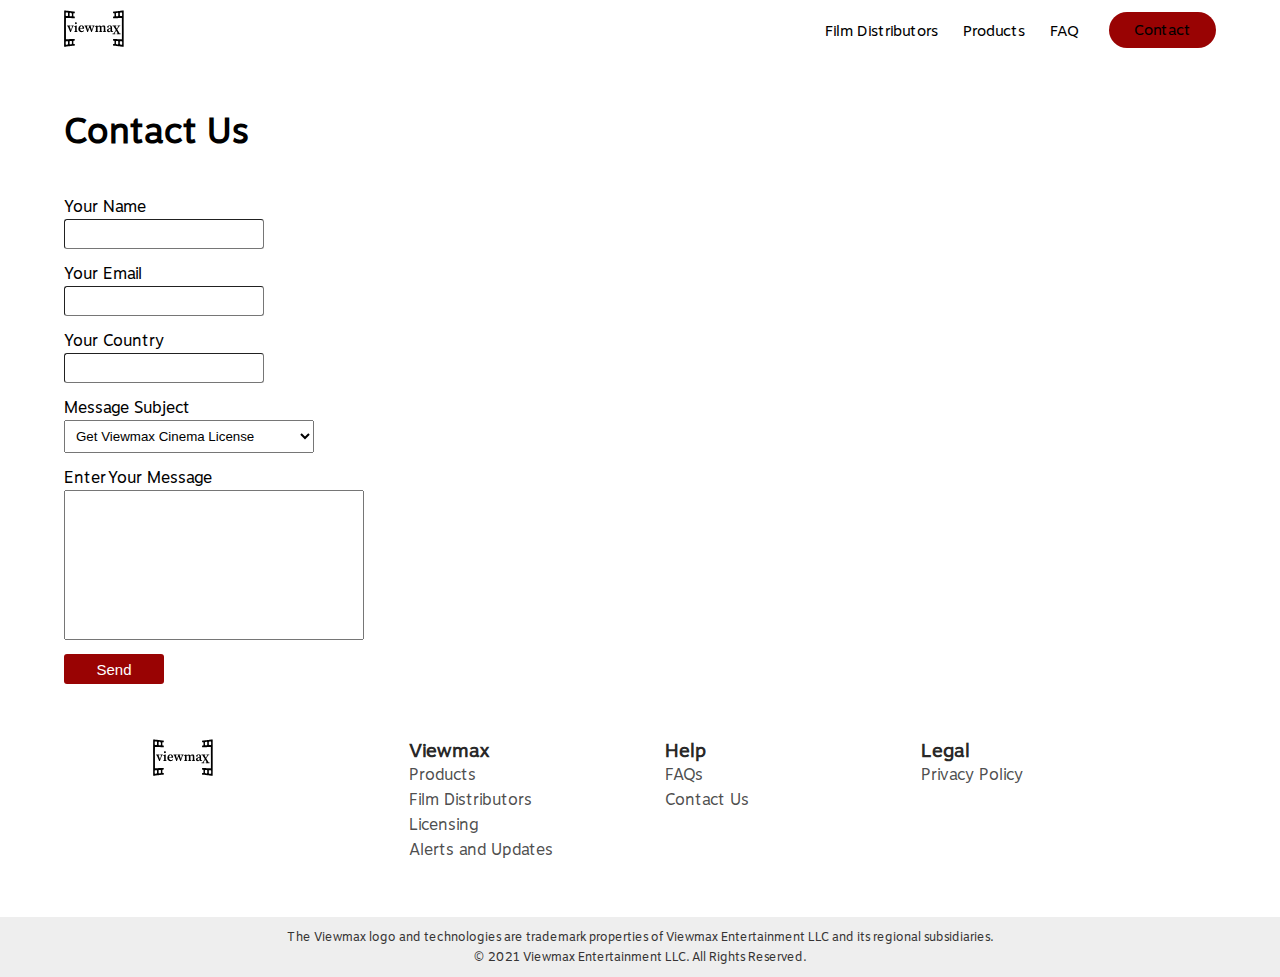
==== contact.html @ 419f5bb7 "requirements icon" ====
<!DOCTYPE html>
    <head>
        <meta charset="utf-8">
            <meta http-equiv="X-UA-Compatible" content="IE=edge">
            <title>Contact Us | Viewmax</title>
            <meta name="description" content="">
            <meta name="viewport" content="width=device-width, initial-scale=1">
            <link rel="stylesheet" href="contact.css">
    </head>
    <body>
        <header>
            <a class="logo" href="index.html"><img class="logo" src="images/blackViewmax.svg" alt="viewmax technologies africa"></a>
            <nav>
                <ul class="nav__links">
                    <li><a href="">Film Distributors</a></li>
                    <li><a href="products.html">Products</a></li>
                    <li><a href="">FAQ</a></li>
                </ul>
            </nav>
            <a class="contact_us" href="contact.html"><button>Contact</button></a>

        </header>
        
        <div class="container">
                <section class="contact_form">
                    <div class="row">
                        <form action="https://formcarry.com/s/jlkOW_Dg478" method="POST" accept-charset="UTF-8">
                            <h1>Contact Us</h1>
                            <div class="name">
                                <p>Your Name</p>
                                <input placeholder="Enter your name" name="name" type="text" minlength="5" required>
                            </div>
                            <div class="email">
                                <p>Your Email</p>
                                <input placeholder="Enter your email" name="email" type="email" minlength="5" required>
                            </div>
                            <div class="country">
                                <p>Your Country</p>
                                <input placeholder="Enter your country" name="country" type="text" minlength="5" required>
                            </div>
                            <div class="subject">
                                <p>Message Subject</p>
                                <select class="dropbtn" name="subject">
                                    <option value="Nigeria">Get Viewmax Cinema License</option>  
                                    <option value="Nigeria">Get Film Distributors License</option>  
                                    <option value="Nigeria">General Enquiry</option>  
                                    <option value="Nigeria">Order a Product</option>  
                                </select>
                            </div>
                            <div class="message">
                                <p>Enter Your Message</p>
                                <textarea placeholder="Message" name="message" minlength="5" required></textarea>
                            </div>
                            <div class="submit">
                                <input type="submit" value="Send">
                            </div>
                        </form>
                    </div>
                </section>

                <section class="footer_nav">
                    <div class="row">
                        <div class="footer_nav_items_img">
                            <img class="logo" src="images/blackViewmax.svg" alt="viewmax technologies africa">
                        </div>
                        <div class="footer_nav_items">
                            <h3>Viewmax</h3>
                            <p><a href="products.html">Products</a></p>
                            <p><a href="contact.html">Film Distributors</a></p>
                            <p><a href="contact.html">Licensing</a></p>
                            <p><a href="contact.html">Alerts and Updates</a></p>
                        </div>
                        <div class="footer_nav_items">
                            <h3>Help</h3>
                            <p><a href="contact.html">FAQs</a></p>
                            <p><a href="contact.html">Contact Us</a></p>
                        </div>
                        <div class="footer_nav_items">
                            <h3>Legal</h3>
                            <p><a href="privacy.html">Privacy Policy</a></p>
                        </div>
                    </div>
                </section>
                
                <section class="footer">
                    <div class="row">
                        <div class="footer_content_1">
                            <p>The Viewmax logo and technologies are trademark properties of Viewmax Entertainment LLC and its regional subsidiaries. 
                                <br>&#169; 2021 Viewmax Entertainment LLC. All Rights Reserved.
                            </p>
                        </div>
                    </div>
                </section>

            </div>
        </body>
    </html>
---- contact.css ----
@font-face {
    font-family: Motiva Sans;
    src: url(fonts/motiva-sans/MotivaSansRegular.woff.ttf);
}

/* base styling */
*{
    margin: 0;
    padding: 0;
    box-sizing: border-box;
}

/* ALL ROWS (Flex-Box) */
.row{
    display: flex;
    justify-content: space-around;
}

body{
    font-size: 16px;
    font-family: "Motiva Sans", Sans-serif, -apple-system, system, sans-serif;

}

.container{
    max-width:1800px;
    margin: 0px auto 0px;
}

/* NAVIGATION */
header{
    display: flex;
    justify-content: flex-end;
    align-items: center;
    padding: 10px 5%;
    position: fixed;
    z-index: 1;
    background-color: #fff;
    width: 100%;
}

.logo{
    width:60px;
    margin-right: auto;
}

li, a, button{
    font-weight: 500;
    font-family: Motiva Sans;
    font-size: 15px;
    color: #000000;
    text-decoration: none;
}

.nav__links{
    list-style: none;
}

.nav__links li{
    display: inline-block;
    padding: 0px 10px;
}

.nav__links li a{
    transition: all 0.3s ease 0s;
}

.nav__links li a:hover{
    color: #0088a9
}

button{
    padding: 9px 25px;
    margin-left: 20px;
    background-color: rgb(153, 3, 3);
    border: none;
    border-radius: 50px;
    cursor: pointer;
    transition: all 0.3s ease 0s;
}

button:hover{
    background-color: rgb(165, 152, 152);
}

/* CONTACT FORM */
.contact_form{
    padding-top: 10px;
    padding-left: 5%;
    width: 100%;
    /* background-color: aquamarine; */
    
}

.contact_form .row{
    justify-content: flex-start;
    flex-direction: column;
}


.contact_form h1{
    color: rgb(0, 0, 0);
    font-size: 35px;
    padding: 100px 0px 30px 0px;
}

.contact_form p{
    color: rgb(0, 0, 0);
    font-size: 16px;
    padding: 15px 0px 3px 0px;
}

.contact_form input{
    width: 200px;
    height: 30px;
    border-radius: 3px;
    border-width: 0.5px;
}

.subject .dropbtn {
    width: 250px;
    padding: 7px;
    color: rgb(0, 0, 0);
}

textarea{
    width: 300px;
    height: 150px;
    resize: none;
}

.contact_form input::placeholder, textarea::placeholder{
    padding: 5px;
    color: #fff;
    
}

.submit input{
    color: rgb(255, 255, 255);
    width: 100px;
    padding: 15px auto;
    margin: 10px 0px 0px 0px;
    background-color: rgb(153, 3, 3);
    font-size: 15px;
    box-shadow: none;
    border:none;
    transition: all 0.3s ease 0s;

}

.submit input:hover{
    background-color: rgb(165, 152, 152);
 
}

/* FOOTER_NAV */
.footer_nav{
    width: 100%;
    height:auto;
    /* background-color:rgba(218, 218, 218, 0.46); */
    margin: 20px 0px 20px 0px;
    padding: 25px 0px 25px 0px;
}

.footer_nav .row{
    justify-content: center;
}

.footer_nav_items_img, .footer_nav_items{
    width: 20%;
    height: auto;
    color: rgba(27, 26, 26, 0.946);
    padding: 10px 25px;
}

.footer_nav_items p a{
    color: rgba(0, 0, 0, 0.705);
    font-size: 16px;
    line-height: 25px;
}
/* FOOTER */
.footer{
    width: 100%;
    height:auto;
    background-color:rgba(218, 218, 218, 0.46);
    margin: 20px 0px 0px 0px;
    padding: 10px 10px 10px 10px;
}

.footer .row{
    justify-content: center;
}

.footer_content_1{
    text-align: center;
    font-size: 12px;
    line-height:20px;
    flex-basis: 80%;

}

.footer_content_1 p{
    color: rgb(53, 51, 51, 1); 
}

@media only screen and (max-width:768px){
    .row{
        display: flex;
        flex-direction: column;
    }
   
    /* FOOTER_NAV */
    .footer_nav_items_img, .footer_nav_items{
        width: 100%;
    }

    .footer_nav_items p a{
        font-size: 15px;
    }

}
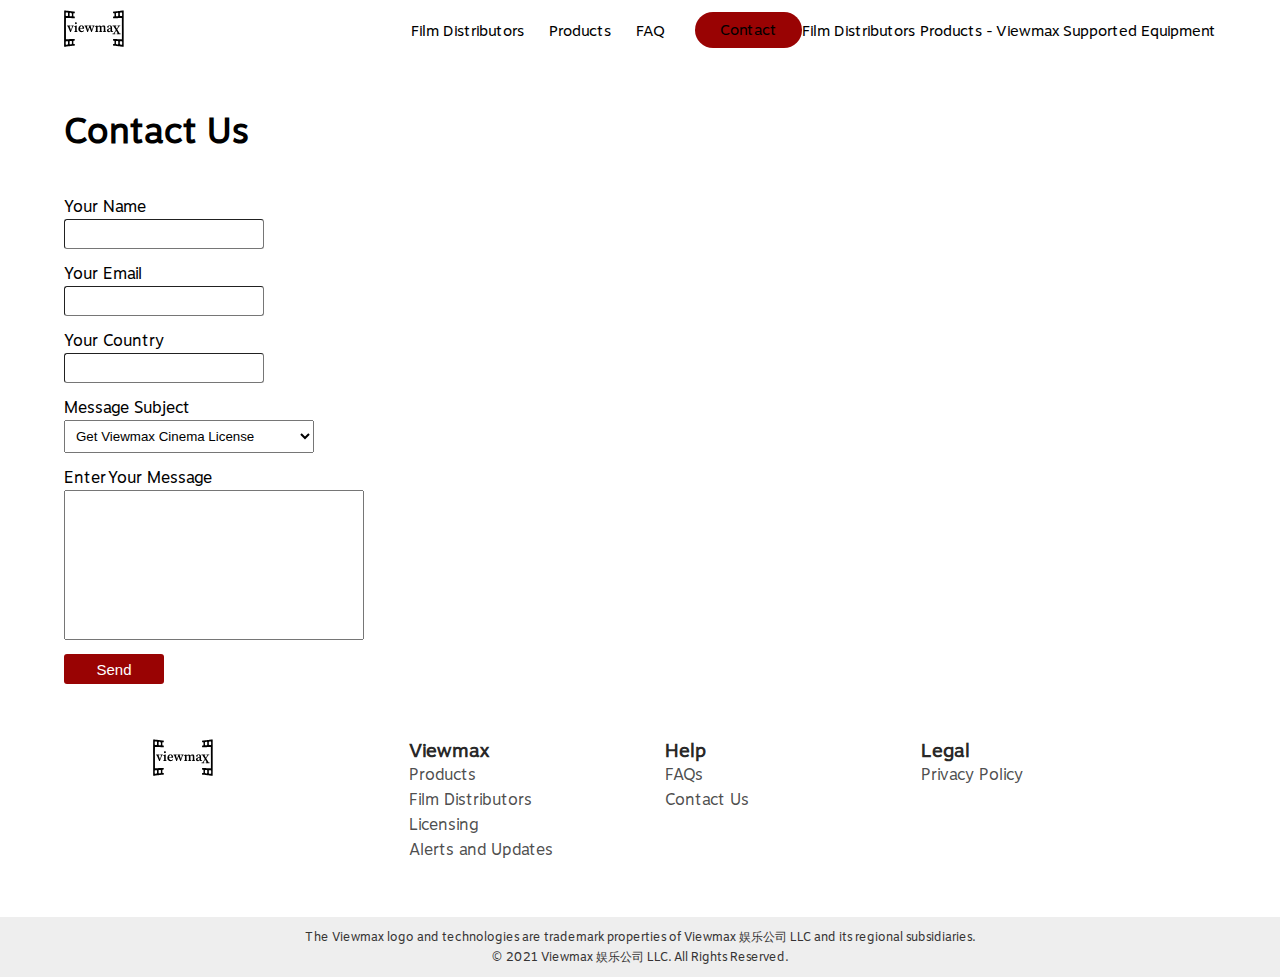
==== commit 81b75e48: "1:16pm saturday" ====
--- a/contact.html
+++ b/contact.html
@@ -3,24 +3,38 @@
         <meta charset="utf-8">
             <meta http-equiv="X-UA-Compatible" content="IE=edge">
             <title>Contact Us | Viewmax</title>
-            <meta name="description" content="">
+            <meta name="description" content="Contact Viewmax Official Support Helpdesk">
             <meta name="viewport" content="width=device-width, initial-scale=1">
             <link rel="stylesheet" href="contact.css">
-    </head>
-    <body>
-        <header>
-            <a class="logo" href="index.html"><img class="logo" src="images/blackViewmax.svg" alt="viewmax technologies africa"></a>
-            <nav>
-                <ul class="nav__links">
-                    <li><a href="">Film Distributors</a></li>
-                    <li><a href="products.html">Products</a></li>
-                    <li><a href="">FAQ</a></li>
-                </ul>
-            </nav>
-            <a class="contact_us" href="contact.html"><button>Contact</button></a>
-
-        </header>
-        
+            <link rel="stylesheet" href="https://use.fontawesome.com/releases/v5.5.0/css/all.css" integrity="sha384-B4dIYHKNBt8Bc12p+WXckhzcICo0wtJAoU8YZTY5qE0Id1GSseTk6S+L3BlXeVIU" crossorigin="anonymous">
+        </head>
+        <script>
+            function myFunction(){
+                document.getElementById("myDropdown").classList.toggle("show");
+            }
+        </script>
+        <body>
+            <header>
+                <a class="logo" href="index.html"><img class="logo" src="images/blackViewmax.svg"
+                        alt="viewmax technologies africa"></a>
+                <nav>
+                    <ul class="nav__links">
+                        <li><a href="">Film Distributors</a></li>
+                        <li><a href="products.html">Products</a></li>
+                        <li><a href="">FAQ</a></li>
+                    </ul>
+                </nav>
+                
+                <a class="contact_us" href="contact.html"><button>Contact</button></a>
+                
+                <span class="dropdown_icon" onclick="myFunction()"><i class="fas fa-bars"></i></span>
+                <div id="myDropdown" class="mobile__navlinks">
+                    <a href="contact.html">Film Distributors</a>
+                    <a href="products.html">Products - Viewmax Supported Equipment</a>
+                    <!-- <a href="">FAQ</a> -->
+                </div>
+            </header>
+            
         <div class="container">
                 <section class="contact_form">
                     <div class="row">
@@ -41,10 +55,10 @@
                             <div class="subject">
                                 <p>Message Subject</p>
                                 <select class="dropbtn" name="subject">
-                                    <option value="Nigeria">Get Viewmax Cinema License</option>  
-                                    <option value="Nigeria">Get Film Distributors License</option>  
-                                    <option value="Nigeria">General Enquiry</option>  
-                                    <option value="Nigeria">Order a Product</option>  
+                                    <option value="Viewmax Cinema License">Get Viewmax Cinema License</option>  
+                                    <option value="Film Distributors License">Get Film Distributors License</option>  
+                                    <option value="General Enquiry">General Enquiry</option>  
+                                    <option value="Order a Product">Order a Product</option>  
                                 </select>
                             </div>
                             <div class="message">
@@ -82,15 +96,16 @@
                     </div>
                 </section>
                 
-                <section class="footer">
-                    <div class="row">
-                        <div class="footer_content_1">
-                            <p>The Viewmax logo and technologies are trademark properties of Viewmax Entertainment LLC and its regional subsidiaries. 
-                                <br>&#169; 2021 Viewmax Entertainment LLC. All Rights Reserved.
-                            </p>
-                        </div>
-                    </div>
-                </section>
+        <section class="footer">
+            <div class="row">
+                <div class="footer_content_1">
+                    <p>The Viewmax logo and technologies are trademark properties of Viewmax 娱乐公司 LLC and its
+                        regional subsidiaries.
+                        <br>&#169; 2021 Viewmax 娱乐公司 LLC. All Rights Reserved.
+                    </p>
+                </div>
+            </div>
+        </section>
 
             </div>
         </body>
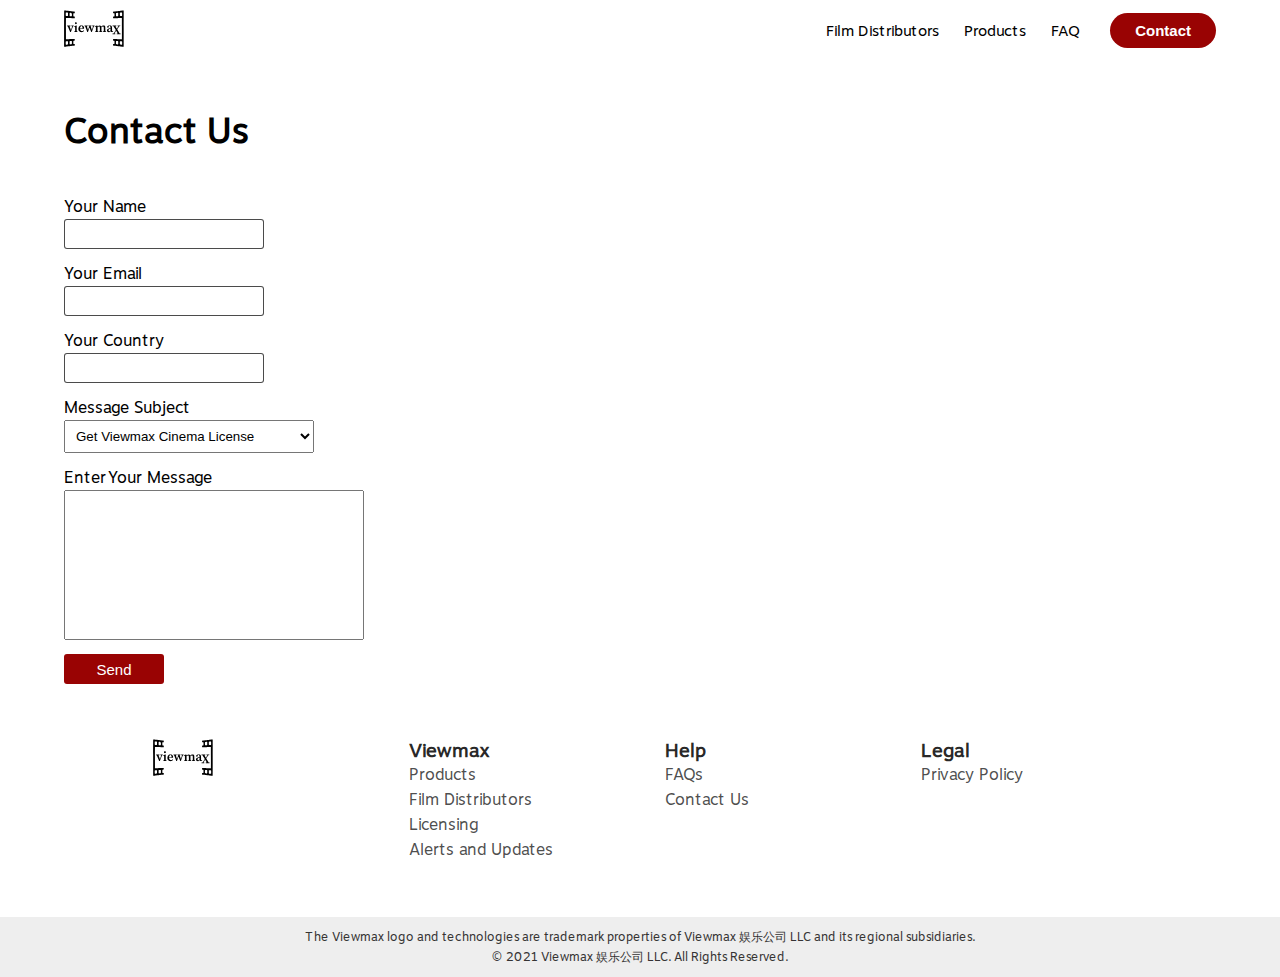
==== commit 84d27ec3: "11:33pm sunday" ====
--- a/contact.html
+++ b/contact.html
@@ -5,6 +5,7 @@
             <title>Contact Us | Viewmax</title>
             <meta name="description" content="Contact Viewmax Official Support Helpdesk">
             <meta name="viewport" content="width=device-width, initial-scale=1">
+            <link rel="icon" type="image/x-icon" href="images/favicon.ico">
             <link rel="stylesheet" href="contact.css">
             <link rel="stylesheet" href="https://use.fontawesome.com/releases/v5.5.0/css/all.css" integrity="sha384-B4dIYHKNBt8Bc12p+WXckhzcICo0wtJAoU8YZTY5qE0Id1GSseTk6S+L3BlXeVIU" crossorigin="anonymous">
         </head>
--- a/contact.css
+++ b/contact.css
@@ -4,31 +4,31 @@
 }
 
 /* base styling */
-*{
+* {
     margin: 0;
     padding: 0;
     box-sizing: border-box;
 }
 
 /* ALL ROWS (Flex-Box) */
-.row{
+.row {
     display: flex;
     justify-content: space-around;
 }
 
-body{
+body {
     font-size: 16px;
     font-family: "Motiva Sans", Sans-serif, -apple-system, system, sans-serif;
 
 }
 
-.container{
-    max-width:1800px;
+.container {
+    max-width: 1800px;
     margin: 0px auto 0px;
 }
 
 /* NAVIGATION */
-header{
+header {
     display: flex;
     justify-content: flex-end;
     align-items: center;
@@ -39,37 +39,42 @@
     width: 100%;
 }
 
-.logo{
-    width:60px;
+.logo {
+    width: 60px;
     margin-right: auto;
 }
 
-li, a, button{
+li,
+a,
+button {
     font-weight: 500;
-    font-family: Motiva Sans;
     font-size: 15px;
     color: #000000;
     text-decoration: none;
 }
 
-.nav__links{
+.nav__links {
     list-style: none;
 }
 
-.nav__links li{
+.mobile__navlinks {
+    display: none;
+}
+
+.nav__links li {
     display: inline-block;
     padding: 0px 10px;
 }
 
-.nav__links li a{
+.nav__links li a {
     transition: all 0.3s ease 0s;
 }
 
-.nav__links li a:hover{
+.nav__links li a:hover {
     color: #0088a9
 }
 
-button{
+button {
     padding: 9px 25px;
     margin-left: 20px;
     background-color: rgb(153, 3, 3);
@@ -77,44 +82,52 @@
     border-radius: 50px;
     cursor: pointer;
     transition: all 0.3s ease 0s;
-}
-
-button:hover{
+    color: rgb(256, 256, 256);
+    font-weight: bold;
+}
+
+button:hover {
     background-color: rgb(165, 152, 152);
-}
+
+}
+
+.dropdown_icon {
+    display: none;
+}
+
 
 /* CONTACT FORM */
-.contact_form{
+.contact_form {
     padding-top: 10px;
     padding-left: 5%;
     width: 100%;
     /* background-color: aquamarine; */
-    
-}
-
-.contact_form .row{
+
+}
+
+.contact_form .row {
     justify-content: flex-start;
     flex-direction: column;
 }
 
 
-.contact_form h1{
+.contact_form h1 {
     color: rgb(0, 0, 0);
     font-size: 35px;
     padding: 100px 0px 30px 0px;
 }
 
-.contact_form p{
+.contact_form p {
     color: rgb(0, 0, 0);
     font-size: 16px;
     padding: 15px 0px 3px 0px;
 }
 
-.contact_form input{
+.contact_form input {
     width: 200px;
     height: 30px;
     border-radius: 3px;
-    border-width: 0.5px;
+    border: 1px rgba(0, 0, 0, 0.705) solid;
 }
 
 .subject .dropbtn {
@@ -123,19 +136,20 @@
     color: rgb(0, 0, 0);
 }
 
-textarea{
+textarea {
     width: 300px;
     height: 150px;
     resize: none;
 }
 
-.contact_form input::placeholder, textarea::placeholder{
+.contact_form input::placeholder,
+textarea::placeholder {
     padding: 5px;
     color: #fff;
-    
-}
-
-.submit input{
+
+}
+
+.submit input {
     color: rgb(255, 255, 255);
     width: 100px;
     padding: 15px auto;
@@ -143,78 +157,131 @@
     background-color: rgb(153, 3, 3);
     font-size: 15px;
     box-shadow: none;
-    border:none;
+    border: none;
     transition: all 0.3s ease 0s;
 
 }
 
-.submit input:hover{
+.submit input:hover {
     background-color: rgb(165, 152, 152);
- 
+
 }
 
 /* FOOTER_NAV */
-.footer_nav{
-    width: 100%;
-    height:auto;
-    /* background-color:rgba(218, 218, 218, 0.46); */
+.footer_nav {
+    width: 100%;
+    height: auto;
     margin: 20px 0px 20px 0px;
     padding: 25px 0px 25px 0px;
 }
 
-.footer_nav .row{
+.footer_nav .row {
     justify-content: center;
 }
 
-.footer_nav_items_img, .footer_nav_items{
+.footer_nav_items_img,
+.footer_nav_items {
     width: 20%;
     height: auto;
     color: rgba(27, 26, 26, 0.946);
     padding: 10px 25px;
 }
 
-.footer_nav_items p a{
+.footer_nav_items p a {
     color: rgba(0, 0, 0, 0.705);
     font-size: 16px;
     line-height: 25px;
 }
+
 /* FOOTER */
-.footer{
-    width: 100%;
-    height:auto;
-    background-color:rgba(218, 218, 218, 0.46);
+.footer {
+    width: 100%;
+    height: auto;
+    background-color: rgba(218, 218, 218, 0.46);
     margin: 20px 0px 0px 0px;
     padding: 10px 10px 10px 10px;
 }
 
-.footer .row{
+.footer .row {
     justify-content: center;
 }
 
-.footer_content_1{
+.footer_content_1 {
     text-align: center;
     font-size: 12px;
-    line-height:20px;
+    line-height: 20px;
     flex-basis: 80%;
 
 }
 
-.footer_content_1 p{
-    color: rgb(53, 51, 51, 1); 
-}
-
-@media only screen and (max-width:768px){
-    .row{
+.footer_content_1 p {
+    color: rgb(53, 51, 51, 1);
+}
+
+@media only screen and (max-width:768px) {
+    .row {
         display: flex;
         flex-direction: column;
     }
-   
+
+    /* NAVIGATION */
+
+
+    .nav__links {
+        display: none;
+    }
+
+    .show {
+        display: block;
+
+    }
+
+    .mobile__navlinks {
+        position: absolute;
+        width: 100%;
+        transform: translate(-50%, -50%);
+        top: 50%;
+        left: 50%;
+        margin-top: 88px;
+    }
+    
+    .mobile__navlinks a {
+        display: block;
+        color: rgba(255, 255, 255, 1);
+        background-color: rgba(0, 0, 0, 0.97);
+        font-size: 14px;
+        padding: 20px 25px 20px 25px;
+        margin-left: -5px;
+    }
+
+    .dropdown_icon{
+        display: initial;
+        padding: 10px 0px 10px 10px;
+        z-index: 2;
+        font-size: 20px;
+    }
+
+    /* CONTACT FORM */
+    .contact_form input {
+        width: 60%;
+    }
+    
+
+    textarea {
+        width: 80%;
+    }
+    
+    .submit input {
+        width: 100px;
+    }
+
     /* FOOTER_NAV */
-    .footer_nav_items_img, .footer_nav_items{
+    .footer_nav_items_img,
+    .footer_nav_items {
         width: 100%;
     }
 
-    .footer_nav_items p a{
+    .footer_nav_items p a {
         font-size: 15px;
     }
 
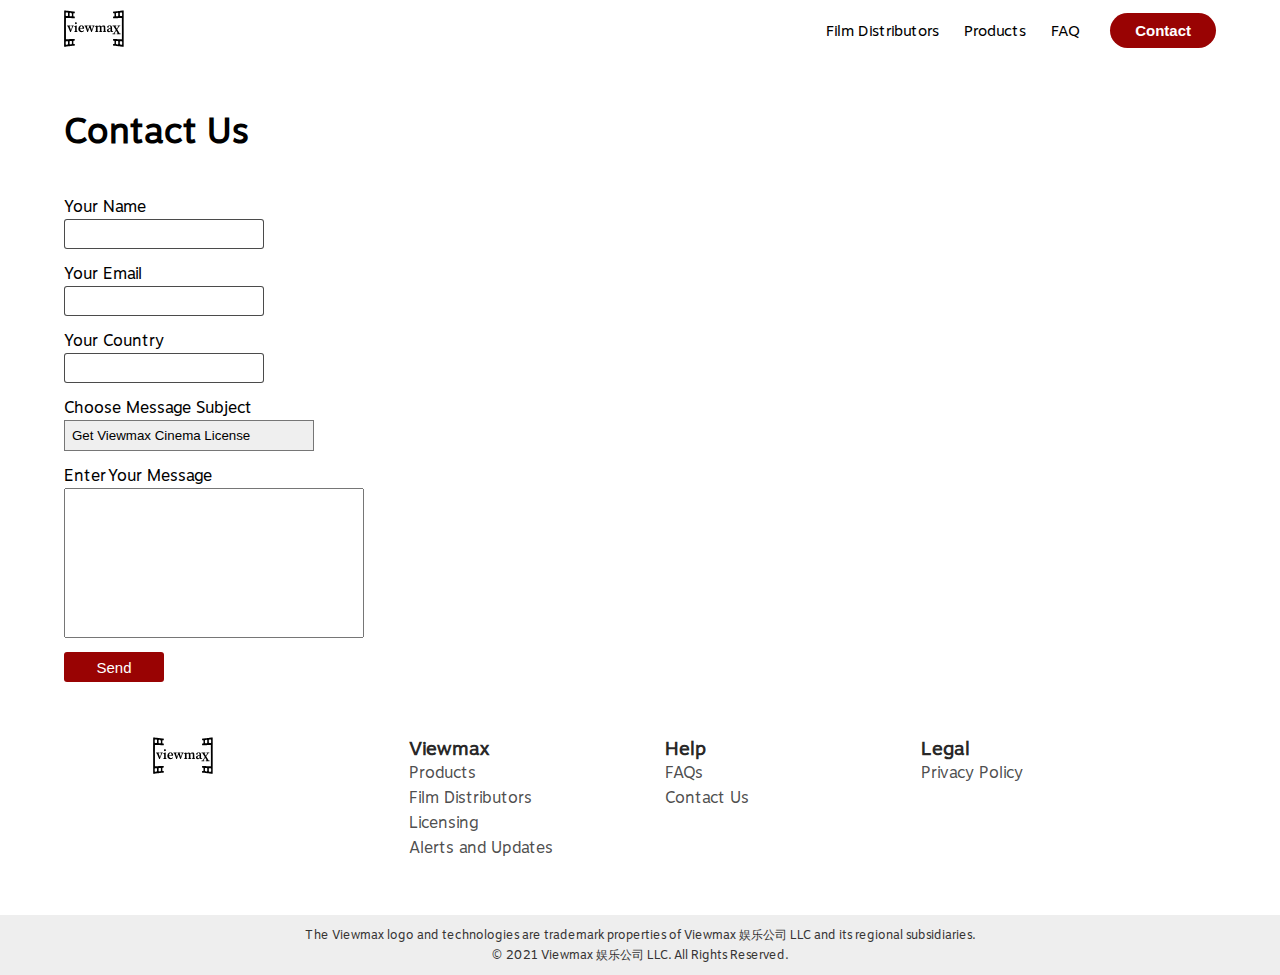
==== commit 2bb79925: "'thursday'" ====
--- a/contact.html
+++ b/contact.html
@@ -1,102 +1,125 @@
 <!DOCTYPE html>
-    <head>
-        <meta charset="utf-8">
-            <meta http-equiv="X-UA-Compatible" content="IE=edge">
-            <title>Contact Us | Viewmax</title>
-            <meta name="description" content="Contact Viewmax Official Support Helpdesk">
-            <meta name="viewport" content="width=device-width, initial-scale=1">
-            <link rel="icon" type="image/x-icon" href="images/favicon.ico">
-            <link rel="stylesheet" href="contact.css">
-            <link rel="stylesheet" href="https://use.fontawesome.com/releases/v5.5.0/css/all.css" integrity="sha384-B4dIYHKNBt8Bc12p+WXckhzcICo0wtJAoU8YZTY5qE0Id1GSseTk6S+L3BlXeVIU" crossorigin="anonymous">
-        </head>
-        <script>
-            function myFunction(){
-                document.getElementById("myDropdown").classList.toggle("show");
-            }
-        </script>
-        <body>
-            <header>
-                <a class="logo" href="index.html"><img class="logo" src="images/blackViewmax.svg"
-                        alt="viewmax technologies africa"></a>
-                <nav>
-                    <ul class="nav__links">
-                        <li><a href="">Film Distributors</a></li>
-                        <li><a href="products.html">Products</a></li>
-                        <li><a href="">FAQ</a></li>
-                    </ul>
-                </nav>
-                
-                <a class="contact_us" href="contact.html"><button>Contact</button></a>
-                
-                <span class="dropdown_icon" onclick="myFunction()"><i class="fas fa-bars"></i></span>
-                <div id="myDropdown" class="mobile__navlinks">
-                    <a href="contact.html">Film Distributors</a>
-                    <a href="products.html">Products - Viewmax Supported Equipment</a>
-                    <!-- <a href="">FAQ</a> -->
+
+<head>
+    <meta charset="utf-8">
+    <meta http-equiv="X-UA-Compatible" content="IE=edge">
+    <title>Contact Us | Viewmax</title>
+    <meta name="description" content="Contact Viewmax Official Support Helpdesk">
+    <meta name="viewport" content="width=device-width, initial-scale=1">
+    <link rel="icon" type="image/x-icon" href="images/favicon.ico">
+    <link rel="stylesheet" href="contact.css">
+    <link rel="stylesheet" href="https://use.fontawesome.com/releases/v5.5.0/css/all.css" integrity="sha384-B4dIYHKNBt8Bc12p+WXckhzcICo0wtJAoU8YZTY5qE0Id1GSseTk6S+L3BlXeVIU" crossorigin="anonymous">
+
+    <!-- <link > -->
+    <!-- Global site tag (gtag.js) - Google Analytics -->
+    <script async src="https://www.googletagmanager.com/gtag/js?id=G-PKCF3YS7GR"></script>
+
+    <script>
+        window.dataLayer = window.dataLayer || [];
+
+        function gtag() {
+            dataLayer.push(arguments);
+        }
+        gtag('js', new Date());
+
+        gtag('config', 'G-PKCF3YS7GR');
+    </script>
+
+    <script>
+        function myFunction(x) {
+            document.getElementById("myDropdown").classList.toggle("show");
+            x.classList.toggle("change")
+        }
+    </script>
+</head>
+
+<body>
+    <header>
+        <a class="logo" href="index.html"><img class="logo" src="images/blackViewmax.svg"
+                alt="viewmax technologies africa"></a>
+        <nav>
+            <ul class="nav__links">
+                <li><a href="">Film Distributors</a></li>
+                <li><a href="products.html">Products</a></li>
+                <li><a href="">FAQ</a></li>
+            </ul>
+        </nav>
+
+        <a class="contact_us" href="contact.html"><button>Contact</button></a>
+
+        <span class="dropdown" onclick="myFunction(this)">
+            <div class="tri_bars bar1"></div>
+            <div class="tri_bars bar2"></div>
+            <div class="tri_bars bar3"></div>
+        </span>
+        <div id="myDropdown" class="mobile__navlinks">
+            <a href="contact.html">Film Distributors</a>
+            <a href="products.html">Our Products</a>
+            <!-- <a href="">FAQ</a> -->
+        </div>
+    </header>
+
+    <div class="container">
+        <section class="contact_form">
+            <div class="row">
+                <form action="https://formcarry.com/s/jlkOW_Dg478" method="POST" accept-charset="UTF-8">
+                    <h1>Contact Us</h1>
+                    <div class="name">
+                        <p>Your Name</p>
+                        <input placeholder="Enter your name" name="name" type="text" minlength="5" required>
+                    </div>
+                    <div class="email">
+                        <p>Your Email</p>
+                        <input placeholder="Enter your email" name="email" type="email" minlength="5" required>
+                    </div>
+                    <div class="country">
+                        <p>Your Country</p>
+                        <input placeholder="Enter your country" name="country" type="text" minlength="5" required>
+                    </div>
+                    <div class="subject">
+                        <p>Choose Message Subject</p>
+                        <select class="dropbtn" name="subject">
+                            <option value="Viewmax Cinema License">Get Viewmax Cinema License</option>
+                            <option value="Film Distributors License">Get Film Distributors License</option>
+                            <option value="General Enquiry">General Enquiry</option>
+                            <option value="Order a Product">Order a Product</option>
+                        </select>
+                    </div>
+                    <div class="message">
+                        <p>Enter Your Message</p>
+                        <textarea placeholder="Message" name="message" minlength="5" required></textarea>
+                    </div>
+                    <div class="submit">
+                        <input type="submit" value="Send">
+                    </div>
+                </form>
+            </div>
+        </section>
+
+        <section class="footer_nav">
+            <div class="row">
+                <div class="footer_nav_items_img">
+                    <img class="logo" src="images/blackViewmax.svg" alt="viewmax technologies africa">
                 </div>
-            </header>
-            
-        <div class="container">
-                <section class="contact_form">
-                    <div class="row">
-                        <form action="https://formcarry.com/s/jlkOW_Dg478" method="POST" accept-charset="UTF-8">
-                            <h1>Contact Us</h1>
-                            <div class="name">
-                                <p>Your Name</p>
-                                <input placeholder="Enter your name" name="name" type="text" minlength="5" required>
-                            </div>
-                            <div class="email">
-                                <p>Your Email</p>
-                                <input placeholder="Enter your email" name="email" type="email" minlength="5" required>
-                            </div>
-                            <div class="country">
-                                <p>Your Country</p>
-                                <input placeholder="Enter your country" name="country" type="text" minlength="5" required>
-                            </div>
-                            <div class="subject">
-                                <p>Message Subject</p>
-                                <select class="dropbtn" name="subject">
-                                    <option value="Viewmax Cinema License">Get Viewmax Cinema License</option>  
-                                    <option value="Film Distributors License">Get Film Distributors License</option>  
-                                    <option value="General Enquiry">General Enquiry</option>  
-                                    <option value="Order a Product">Order a Product</option>  
-                                </select>
-                            </div>
-                            <div class="message">
-                                <p>Enter Your Message</p>
-                                <textarea placeholder="Message" name="message" minlength="5" required></textarea>
-                            </div>
-                            <div class="submit">
-                                <input type="submit" value="Send">
-                            </div>
-                        </form>
-                    </div>
-                </section>
+                <div class="footer_nav_items">
+                    <h3>Viewmax</h3>
+                    <p><a href="products.html">Products</a></p>
+                    <p><a href="contact.html">Film Distributors</a></p>
+                    <p><a href="contact.html">Licensing</a></p>
+                    <p><a href="contact.html">Alerts and Updates</a></p>
+                </div>
+                <div class="footer_nav_items">
+                    <h3>Help</h3>
+                    <p><a href="contact.html">FAQs</a></p>
+                    <p><a href="contact.html">Contact Us</a></p>
+                </div>
+                <div class="footer_nav_items">
+                    <h3>Legal</h3>
+                    <p><a href="privacy.html">Privacy Policy</a></p>
+                </div>
+            </div>
+        </section>
 
-                <section class="footer_nav">
-                    <div class="row">
-                        <div class="footer_nav_items_img">
-                            <img class="logo" src="images/blackViewmax.svg" alt="viewmax technologies africa">
-                        </div>
-                        <div class="footer_nav_items">
-                            <h3>Viewmax</h3>
-                            <p><a href="products.html">Products</a></p>
-                            <p><a href="contact.html">Film Distributors</a></p>
-                            <p><a href="contact.html">Licensing</a></p>
-                            <p><a href="contact.html">Alerts and Updates</a></p>
-                        </div>
-                        <div class="footer_nav_items">
-                            <h3>Help</h3>
-                            <p><a href="contact.html">FAQs</a></p>
-                            <p><a href="contact.html">Contact Us</a></p>
-                        </div>
-                        <div class="footer_nav_items">
-                            <h3>Legal</h3>
-                            <p><a href="privacy.html">Privacy Policy</a></p>
-                        </div>
-                    </div>
-                </section>
-                
         <section class="footer">
             <div class="row">
                 <div class="footer_content_1">
@@ -108,6 +131,7 @@
             </div>
         </section>
 
-            </div>
-        </body>
-    </html>+    </div>
+</body>
+
+</html>--- a/contact.css
+++ b/contact.css
@@ -134,6 +134,9 @@
     width: 250px;
     padding: 7px;
     color: rgb(0, 0, 0);
+    appearance: none;
+    -webkit-appearance: none;
+    -moz-appearance: none;
 }
 
 textarea {
@@ -254,11 +257,36 @@
         margin-left: -5px;
     }
 
-    .dropdown_icon{
+    .dropdown {
         display: initial;
-        padding: 10px 0px 10px 10px;
+        padding: 8px 0px 8px 10px;
         z-index: 2;
-        font-size: 20px;
+    }
+
+    .tri_bars {
+        width: 25px;
+        height: 2px;
+        margin: 4px 0px;
+        background-color: #000000;
+        transition: 0.4s;
+    }
+
+    .change .bar1 {
+        -webkit-transform: rotate(-45deg) translate(-6px, 7px);
+        transform: rotate(-45deg) translate(-6px, 7px);
+        translate: rotate(-45deg) translate(-6px, 7px);
+
+    }
+
+    .change .bar2 { 
+        opacity: 0;
+
+    }
+
+    .change .bar3 {
+        -webkit-transform: rotate(45deg) translate(-1px, -3px);
+        transform: rotate(45deg) translate(-1px, -3px);
+        translate: rotate(45deg) translate(-1px, -3px);
     }
 
     /* CONTACT FORM */
